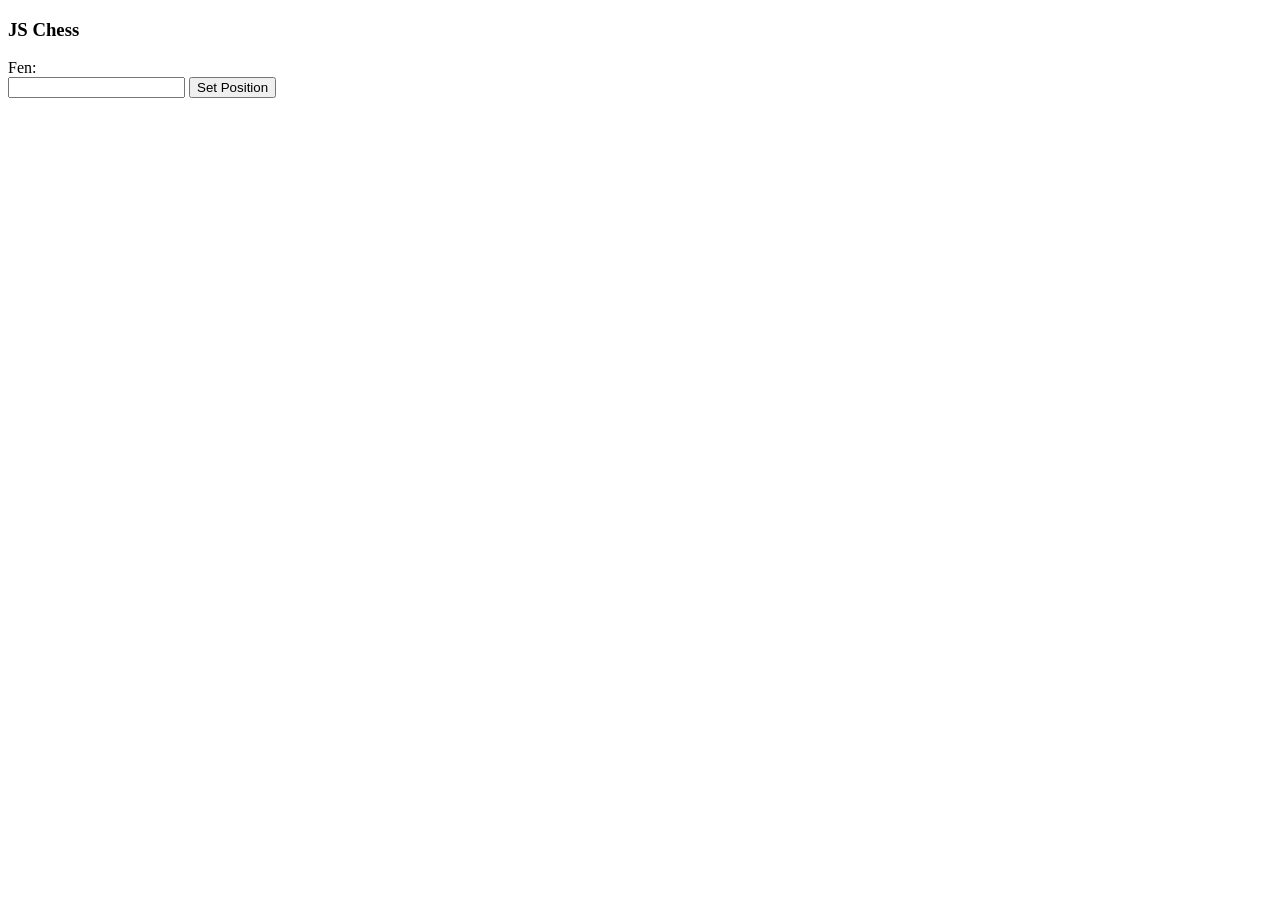
==== chess/index.html @ 8d05be9b "init and constants, day5, jquery" ====
<!DOCTYPE html>
<html lang="en">
	<head>
	<meta charset="UTF-8">
    <link rel="stylesheet" href="style.css">
	</head>
    <body>
        <header>
            <h3>JS Chess</h3>
        </header>
        <div id="FenInDiv">
            Fen:<br/>
            <input type="text" id="fenIn"/>
            <button type="button" id="SetFen">Set Position</button>
        </div>
        <script src="js/jquery-min.js"></script>
        <script src="js/defs.js"></script>
        <script src="js/main.js"></script>
    </body>

</html>
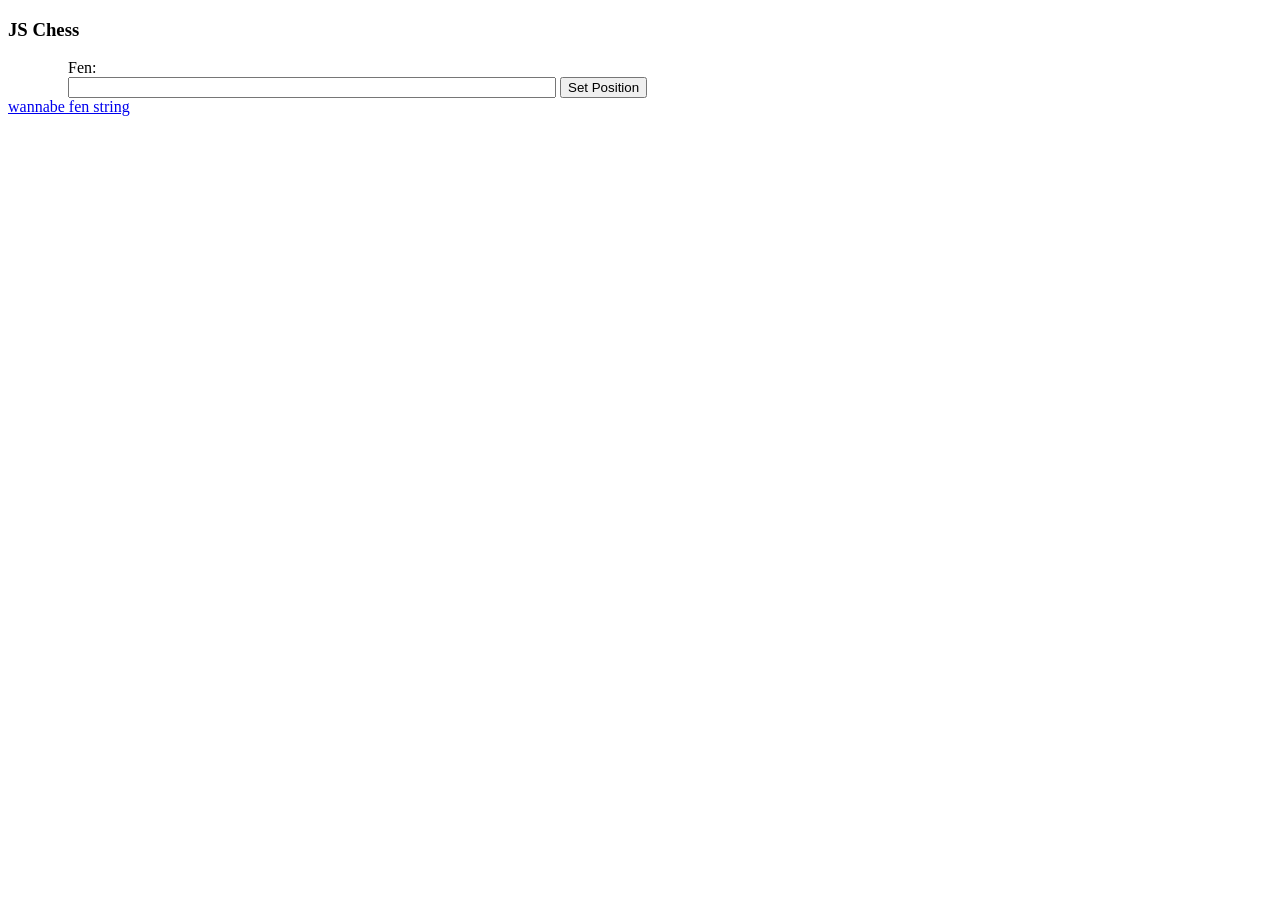
==== commit 598bbe2a: "console printboard, fen strings implemented" ====
--- a/chess/index.html
+++ b/chess/index.html
@@ -13,9 +13,12 @@
             <input type="text" id="fenIn"/>
             <button type="button" id="SetFen">Set Position</button>
         </div>
+        <a href="https://wannabe.guru.org/scott/hobbies/chess/WAC.EPD" style="display: inline-block">wannabe fen string</a>
         <script src="js/jquery-min.js"></script>
         <script src="js/defs.js"></script>
+        <script src="js/board.js"></script>
         <script src="js/main.js"></script>
+        <script src="js/gui.js"></script>
     </body>
 
 </html>
--- a/chess/style.css
+++ b/chess/style.css
@@ -0,0 +1,9 @@
+#FenInDiv {
+    position: relative;
+    left: 60px;
+}
+
+#fenIn {
+    width: 480px;
+    left: 60px;
+}
